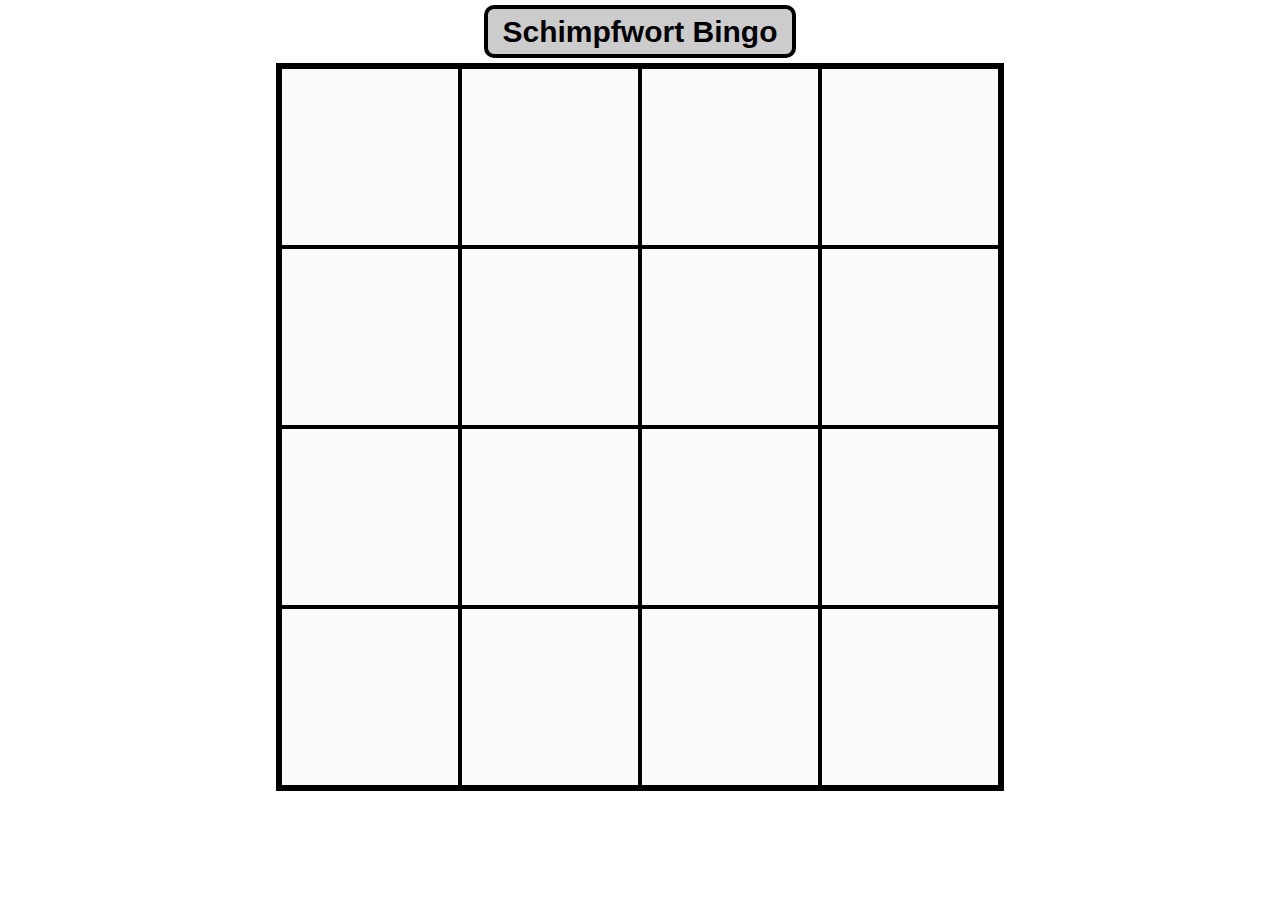
==== cards/insult/de/index.html @ 385267e9 "Erstellung" ====
<!DOCTYPE html>
<html>
  <head>
    <title>Schimpfwort Bingo</title>
    <meta http-equiv="Content-Type" content="text/html; charset=UTF-8">
    <!-- Standard Stylecheet -->
    <link rel="stylesheet" type="text/css" href="../../../files/css/standard.css">
    <!-- angepasstes Stylecheet zur globalen Benutzung -->
    <!-- <link rel="stylesheet" type="text/css" href="../../files/css/dcmc.css"> -->
    <!-- angepasstes Stylecheet nur für diese Seite/Bingo -->
    <link rel="stylesheet" type="text/css" href="style.css">
    <!-- JavaScript Dateien -->
    <script type="text/javascript" src="../../../files/js/game.js"></script>
    <script type="text/javascript" src="words.js"></script>
    <script type="text/javascript" src="../../../files/js/content.js"></script>
    <!-- spielt Audiodatei beim laden der Seite ab. Ist Audiodatei 'bingo' im selben Ordber vorhanden, dann wird diese abgespielt; ansonsten Datei aus dem Verzeichnis 'media'. -->
    <audio autoplay>
      <source src="bingo.ogg" type="audio/ogg">
      <source src="bingo.mp3" type="audio/mpeg">
      <source src="../../../files/media/bingo.ogg" type="audio/ogg">
      <source src="../../../files/media/bingo.mp3" type="audio/mpeg">
      Your browser does not support the audio element.
    </audio>
  </head>
  <body onload="loadWords()">
    <table class="card" id="card0" border="1" cellspacing="0">
      <caption>
        <!-- Bingo Überschrift -->
        <h2><a href="../../../index.html">Schimpfwort Bingo</a></h2>
      </caption>
      <tbody>
        <tr>
          <td title="Click to mark cell" id="cell0"></td>
          <td title="Click to mark cell" id="cell1"></td>
          <td title="Click to mark cell" id="cell2"></td>
          <td title="Click to mark cell" id="cell3"></td>
        </tr>
        <tr>
          <td title="Click to mark cell" id="cell4"></td>
          <td title="Click to mark cell" id="cell5"></td>
          <td title="Click to mark cell" id="cell6"></td>
          <td title="Click to mark cell" id="cell7"></td>
        </tr>
        <tr>
          <td title="Click to mark cell" id="cell8"></td>
          <td title="Click to mark cell" id="cell9"></td>
          <td title="Click to mark cell" id="cell10"></td>
          <td title="Click to mark cell" id="cell11"></td>
        </tr>
        <tr>
          <td title="Click to mark cell" id="cell12"></td>
          <td title="Click to mark cell" id="cell13"></td>
          <td title="Click to mark cell" id="cell14"></td>
          <td title="Click to mark cell" id="cell15"></td>
        </tr>
      </tbody>
    </table>
  </body>
</html>
---- files/css/standard.css ----
/* Standard Stylecheet – angepasste Original CSS */
body{font-family:arial,verdana,helvetica,sans-serif;margin:0px;color:#000;background-color:#FFF;font-size:20px;}
/*Tabellen-Überschrift*/
table.card caption h2{text-align:center;font-weight:bold;width:max-content;margin:5px;border:4px solid #000;border-radius:10px;background:#CCC;padding:0 0.5em;line-height:1.5em;}
table.card caption a{color:#000;text-decoration: none;}
/* Tabelle – Rahmen außen */
table.card,table.win{text-align:center;border:4px solid #000;margin-left:auto;margin-right:auto;width:728px;height:728px;margin-bottom:10px;}
table.win{border:2px solid #0F0;}
/* Felder – Rahmen, Schrift, Farben */
table.card td, table.win td{border:2px solid #000;width:100px;height:100px;padding:2px;font-weight:bold;font-size:20px;background-color:#FAFAFA;}
/* Feld beim darüberbewegen */
table.card td:hover, table.win td:hover{background-color:#AAA;}
/* ausgewähltes Feld */
table.card td.clicked, table.win td.clicked{background-color:#CCC;}
/* ausgewähltes Feld beim darüberbewegen */
table.card td.clicked:hover, table.win td.clicked:hover{;background-color:#AAA;}
/* ausgewählte Felder bei Bingo */
table.card td.win, table.win td.win{background-color:#0F0;color:#000}
table.card td.freecell, table.win td.freecell{font-weight:bold;background-color:#CCC;color:#000;font-size:20px;}
hr{color:#000;background-color:#FFF;border:1px dashed #CCC;width:90%;}
h1,.abouthead{text-align:center;margin-bottom:0px;}
h2.abouthead{margin-top:0px;}
ul{padding-bottom:20px;}
ul li{padding-bottom:8px;}
ul .bname{font-weight:bold;}
.howtoplay,.about,#intro{text-align:center;font-weight:bold;margin:auto;width:728px;}
#game_description{text-align:center;margin:auto;width:728px;}
.howtoplay,.about{border:0px;text-align:left;padding:0px;font-weight:normal;}
.footer,.navbar,#legal,#share,#original{font-weight:normal;font-size:20px;text-align:center;margin:0;width:728px;margin:auto;}
#sopa,#sopaframe{text-align:center;padding-top:5px;padding-bottom:5px;width:728px;height:300px;margin:auto;}
#legal{color:#999;background-color:#FFF;margin-bottom:5px;}
#share, #original,.center{text-align:center;margin:auto;background-color:#FFF;}
#share{margin-top:5px
height:50px;}
div.addthis_toolbox{width:728px;margin:0 auto;margin-top:5px;background-color:#FFF;}
input{width:400px;}
label{padding-top:10px;font-weight:bold;font-size:20px;}
img{border:0px;}
#adbanner{padding-top:10px;margin:auto;width:728px;}
.notice{color:#f00;background-color:#FFF;}
.url{display:none}
@media print{#intro,.howtoplay,.footer,.navbar,.contact,hr,#original,#game_description{display:none;}
h1,.abouthead,.url{display:block;text-align:center;margin-bottom:0px;}
.url{font-size:9pt;}
#adbanner,#share{display:none;}
}
#ECFormSubmit{background-color:#FFF;color:#FFF;}
/*@media handheld{table{border:1px solid #000;font-weight:normal;text-align:center;font-size:25px;}
td{border:1px solid #000;padding:0px;}
}
*/
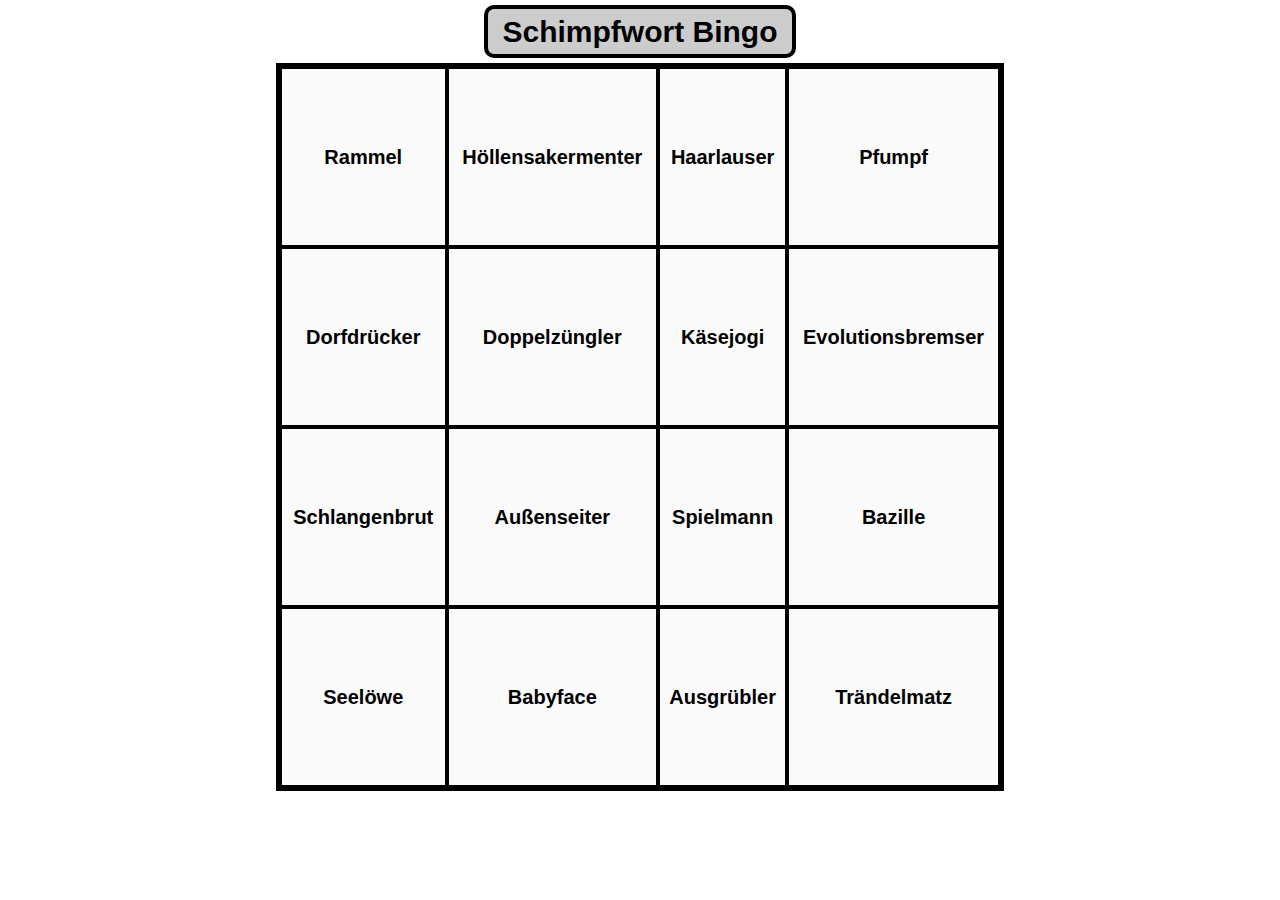
==== commit 96971346: "path to javascript game files adjusted" ====
--- a/cards/insult/de/index.html
+++ b/cards/insult/de/index.html
@@ -10,9 +10,9 @@
     <!-- angepasstes Stylecheet nur für diese Seite/Bingo -->
     <link rel="stylesheet" type="text/css" href="style.css">
     <!-- JavaScript Dateien -->
-    <script type="text/javascript" src="../../../files/js/game.js"></script>
+    <script type="text/javascript" src="../../../files/js/game16.js"></script>
     <script type="text/javascript" src="words.js"></script>
-    <script type="text/javascript" src="../../../files/js/content.js"></script>
+    <script type="text/javascript" src="../../../files/js/content16.js"></script>
     <!-- spielt Audiodatei beim laden der Seite ab. Ist Audiodatei 'bingo' im selben Ordber vorhanden, dann wird diese abgespielt; ansonsten Datei aus dem Verzeichnis 'media'. -->
     <audio autoplay>
       <source src="bingo.ogg" type="audio/ogg">
